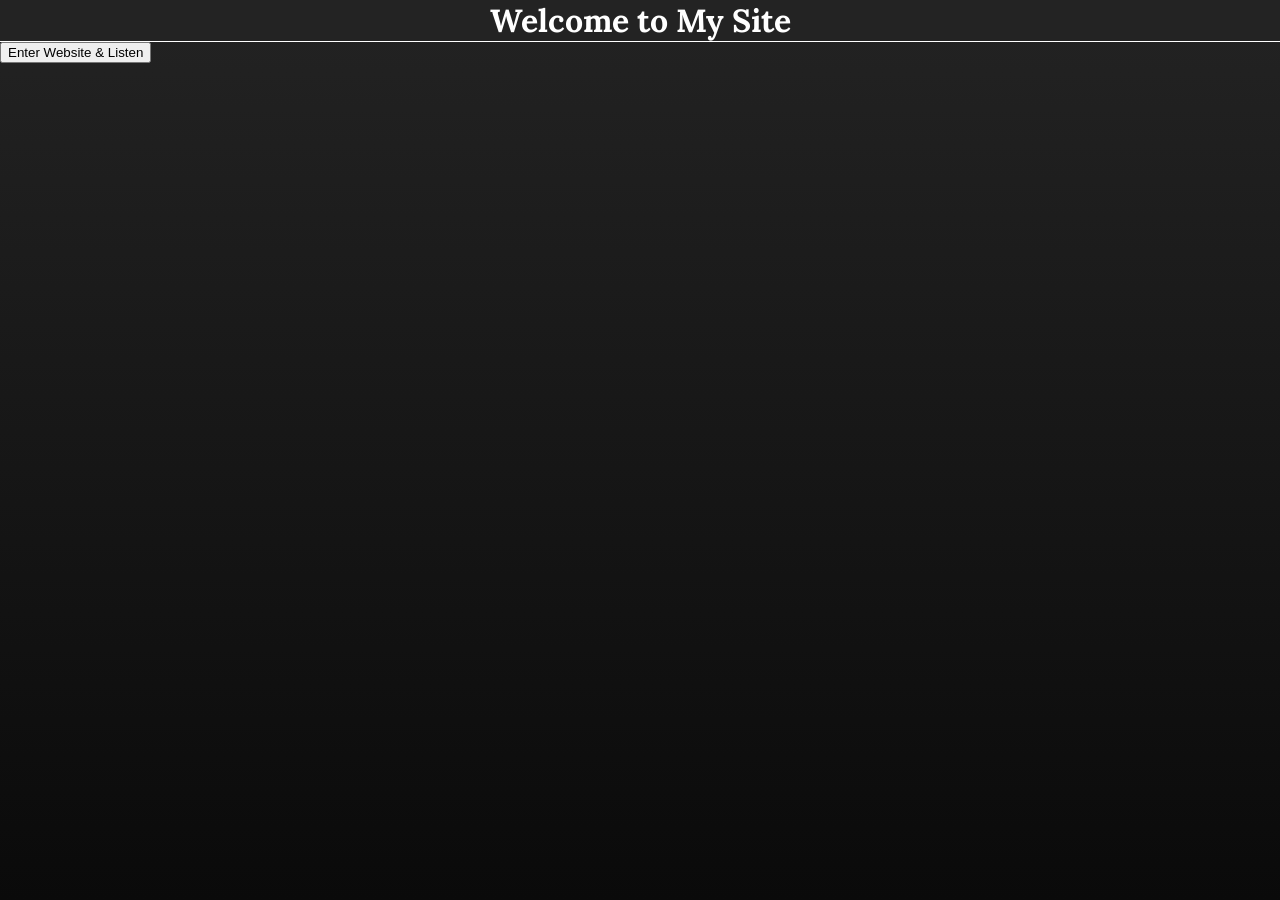
==== index.html @ ea746cff "Added the odyssey" ====
<!DOCTYPE html>
<html lang="en">
<head>
    <meta charset="UTF-8">
    <meta name="viewport" content="width=device-width, initial-scale=1.0">
    <title>Tanner's Movie Picks</title>
    <link rel="stylesheet" href="style.css">
    <link href="https://fonts.googleapis.com/css2?family=Lora:ital,wght@0,400..700;1,400..700&display=swap" rel="stylesheet">
    <link href="https://fonts.googleapis.com/css2?family=Inter:wght@300..700&display=swap" rel="stylesheet">
</head>
<body>
    <audio id="bg-music" src="bg.mp3" loop></audio>

    <div id="splash-screen">
        <h1>Welcome to My Site</h1>
        <button id="enter-btn">Enter Website & Listen</button>
    </div>

    <div id="main-content" style="display: none;">
        <h1>Tanner's Movie Picks</h1>
        <select id="sort-select" onchange="sortByYear()">
            <option value="default">Sort by Year</option>
            <option value="year">Ascending</option>
            <option value="title">Descending</option>
        </select>

        <div class="movie-card"
            data-title="Lee Cronins The Mummy"
            data-year="2026"
            data-studio="New Line Cinema"
            data-director="Lee Cronin"
            data-genre="Horror"
            data-cast="Jack Reynor, May Calamawy"
            data-rating="4">
                <img src="pictures/lee-cronins-the-mummy.jpg" alt="Lee Cronins The Mummy">
                <div class="movie-details">
                    <div class="title-row">
                        <h2>Lee Cronins The Mummy</h2>
                        <p>2026</p>
                        <p class="rating">&starf;&starf;&starf;&starf;</p>
                        <p>New Line Cinema</p>
                        <p>Lee Cronin</p>
                        <p>Horror</p>
                        <p>Jack Reynor</p>
                        <p>May Calamawy</p>
                    </div>
                    <p>It feels like a modern Hereditary, and you know me I'm a huge fan of Hereditary. I think it's A24s best movie. 
                        It is very scary, pyschologically thrilling with gore. I especially like the transferring of the bodies and the mummy. 
                        I did not like that they had to kidnap a child. It did not get 5 stars, it felt too "Evil Dead" to me. 
                        The director threw in low hanging fruit jokes.</p>
                    </div>
            </div>

            <div class="movie-card"
            data-title="The Odyssey"
            data-year="2026"
            data-studio="Syncopy"
            data-director="Christopher Nolan"
            data-genre="Adventure"
            data-cast="Jack Reynor, May Calamawy"
            data-rating="5">
                <img src="pictures/the-odyssey.jpg" alt="The Odyssey">
                <div class="movie-details">
                    <div class="title-row">
                        <h2>The Odyssey</h2>
                        <p>2026</p>
                        <p class="rating">&starf;&starf;&starf;&starf;&starf;</p>
                        <p>Syncopy</p>
                        <p>Christopher Nolan</p>
                        <p>Adventure</p>
                        <p>Matt Damon</p>
                    </div>
                </div>
            </div>
            
        </div>
    </div>

<script src="script.js"></script>
</body>
</html>
---- style.css ----
body {
    background: linear-gradient(rgb(35, 35, 35), rgb(10, 10, 10));
    background-repeat: no-repeat;
    background-attachment: fixed;
    margin: 0px;
}

h1 {
    text-align: center;
    color: white;
    font-family: "Lora", serif;
    font-weight: bold;
    position: sticky;
    top: 0;
    border-bottom-style: solid;
    border-width: 0.5px;
    margin: 0;
    background-color: rgb(35, 35, 35);
}

h2 {
    color: white;
    font-family: "Lora", serif;
    font-size: 18px;
    font-weight: 600;
}

p {
    color: rgb(210, 210, 210);
    font-family: "Inter", sans-serif;
  
}

.movie-card{
    display: grid;
    grid-template-columns: 10% minmax(0, 1fr);
    column-gap: 10px;
    border-top-style: solid;
    border-width: 0.5px;
    border-color: white;
    padding: 5px;
    padding-right: 10px;
    width: 100%;
    box-sizing: border-box;
    margin-bottom: 5px;
}

.movie-card img {
    width: 100%;
    height: auto;
    border-radius: 4px;
}

.title-row {
    display:flex;
    align-items: baseline;
    gap: 10px;
    row-gap: 0px;
    flex-wrap: wrap;
}

.title-row h2, .title-row p {
    margin: 1px;
}

select:hover {
    cursor: pointer;
}

.movie-card .rating {
    color: green !important;
    font-size: 22px;
    font-weight: bold;
}
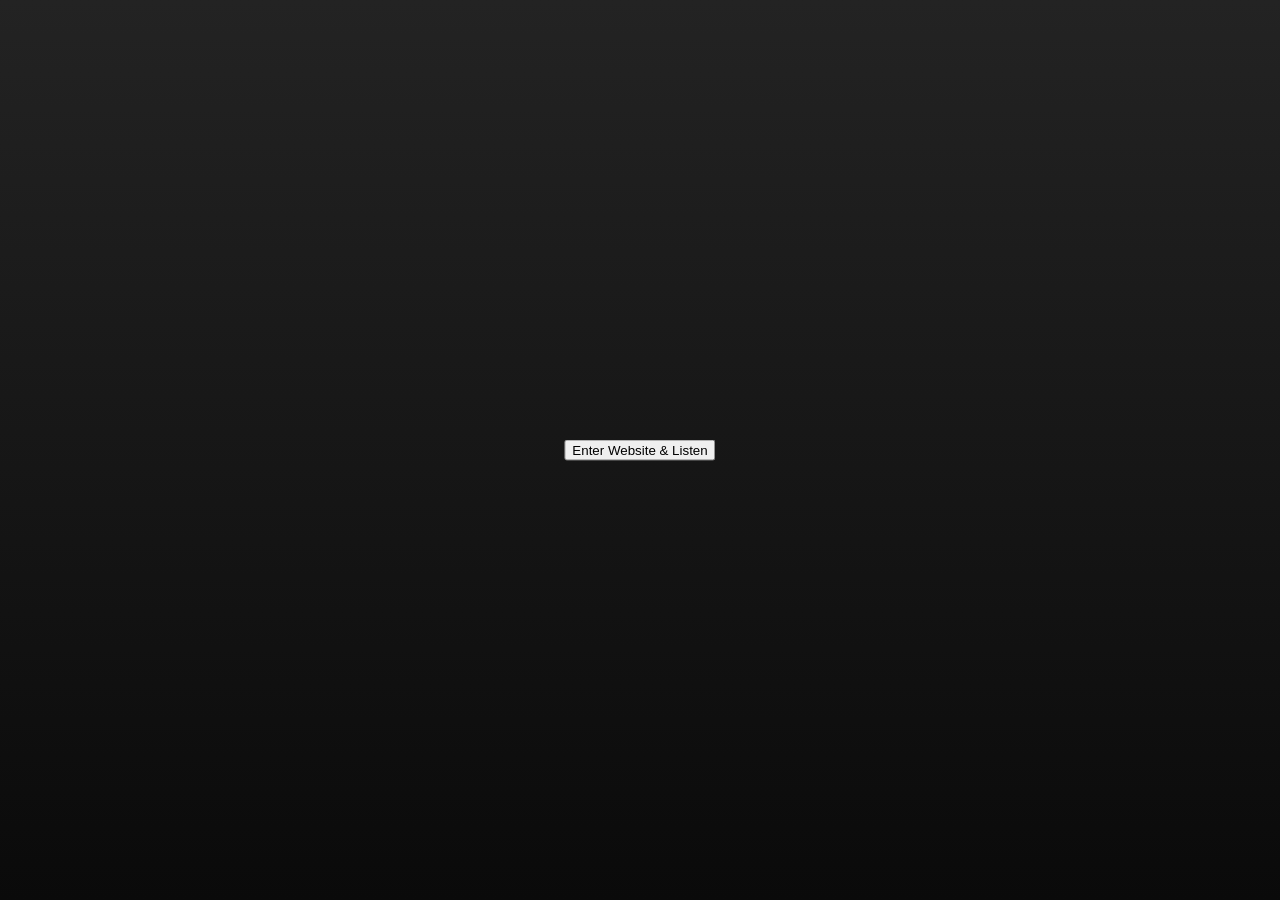
==== commit 6a9bcdc7: "Added sick into backplash background video" ====
--- a/index.html
+++ b/index.html
@@ -3,7 +3,7 @@
 <head>
     <meta charset="UTF-8">
     <meta name="viewport" content="width=device-width, initial-scale=1.0">
-    <title>Tanner's Movie Picks</title>
+    <title>Movie & TV Picks</title>
     <link rel="stylesheet" href="style.css">
     <link href="https://fonts.googleapis.com/css2?family=Lora:ital,wght@0,400..700;1,400..700&display=swap" rel="stylesheet">
     <link href="https://fonts.googleapis.com/css2?family=Inter:wght@300..700&display=swap" rel="stylesheet">
@@ -12,16 +12,21 @@
     <audio id="bg-music" src="bg.mp3" loop></audio>
 
     <div id="splash-screen">
-        <h1>Welcome to My Site</h1>
         <button id="enter-btn">Enter Website & Listen</button>
+        <video autoplay muted loop id="bg-video">
+            <source src="bg.mp4" type="video/mp4">
+        </video>
     </div>
 
     <div id="main-content" style="display: none;">
-        <h1>Tanner's Movie Picks</h1>
+        <h1>Movie & TV Picks</h1>
         <select id="sort-select" onchange="sortByYear()">
-            <option value="default">Sort by Year</option>
-            <option value="year">Ascending</option>
-            <option value="title">Descending</option>
+            <option value="title">Sort by Title</option>
+            <option value="year">Sort by Year</option>
+            <option value="rating">Sort by Rating</option>
+            <option value="producer">Sort by Producer</option>
+            <option value="genre">Sort by Genre</option>
+            <option value="cast">Sort by Cast</option>
         </select>
 
         <div class="movie-card"
@@ -42,7 +47,6 @@
                         <p>Lee Cronin</p>
                         <p>Horror</p>
                         <p>Jack Reynor</p>
-                        <p>May Calamawy</p>
                     </div>
                     <p>It feels like a modern Hereditary, and you know me I'm a huge fan of Hereditary. I think it's A24s best movie. 
                         It is very scary, pyschologically thrilling with gore. I especially like the transferring of the bodies and the mummy. 
@@ -70,7 +74,80 @@
                         <p>Adventure</p>
                         <p>Matt Damon</p>
                     </div>
+                    <p>
+
+                    </p>
                 </div>
+            </div>
+
+            <div class="movie-card"
+            data-title="Project Hail Mary"
+            data-year="2026"
+            data-studio="Amazon MGM Studios"
+            data-director="Phil Lord"
+            data-genre="Sci-Fi"
+            data-cast="Jack Reynor, May Calamawy"
+            data-rating="4">
+                <img src="pictures/project-hail-mary.jpg" alt="Project Hail Mary">
+                <div class="movie-details">
+                    <div class="title-row">
+                        <h2>Project Hail Mary</h2>
+                        <p>2026</p>
+                        <p class="rating">&starf;&starf;&starf;&starf;</p>
+                        <p>Amazon MGM Studios</p>
+                        <p>Phil Lord</p>
+                        <p>Sci-Fi</p>
+                        <p>Ryan Gosling</p>
+                    </div>
+                    <p>I enjoyed this movie. It had the right amount of comedy while still being serious. I think it tried to be scientifically accurate and nothing was particularly unrealistic, but I thought it was a little bit cheesy.</p>
+                    </div>
+            </div>
+
+            <div class="movie-card"
+            data-title="Bang My Box: The Robin Byrd Story"
+            data-year="2026"
+            data-studio="Pretty Matches Productions"
+            data-director="Jyllian Gunther"
+            data-genre="Documentary"
+            data-cast="Robin Byrd"
+            data-rating="3">
+                <img src="pictures/bang-my-box.jpg" alt="Bang My Box: The Robin Byrd Story">
+                <div class="movie-details">
+                    <div class="title-row">
+                        <h2>Bang My Box: The Robin Byrd Story</h2>
+                        <p>2026</p>
+                        <p class="rating">&starf;&starf;&starf;</p>
+                        <p>Pretty Matches Productions</p>
+                        <p>Jyllian Gunther</p>
+                        <p>Documentary</p>
+                        <p>Robin Byrd</p>
+                    </div>
+                    <p>It was ok.</p>
+                    </div>
+            </div>
+
+            <div class="movie-card"
+            data-title="The Hawk"
+            data-year="2026"
+            data-studio="Gloria Sanchez Productions"
+            data-director="Chris Henchy"
+            data-genre="Comedy"
+            data-cast="Will Ferrell"
+            data-rating="4">
+                <img src="pictures/the-hawk.jpg" alt="The Hawk">
+                <div class="movie-details">
+                    <div class="title-row">
+                        <h2>The Hawk</h2>
+                        <p>2026</p>
+                        <p class="rating">&starf;&starf;&starf;&starf;</p>
+                        <p>Gloria Sanchez Productions</p>
+                        <p>Chris Henchy</p>
+                        <p>Comedy</p>
+                        <p>Will Ferrell</p>
+                    </div>
+                    <p>Will Ferrel has still got it. The series is another great comedy golf movie, and the plot itself is engaging. 
+                        The style of humor is up to date. Does not get 5 stars because nothing was groundbreaking, just a fun, lighthearted movie.</p>
+                    </div>
             </div>
             
         </div>
--- a/style.css
+++ b/style.css
@@ -3,6 +3,21 @@
     background-repeat: no-repeat;
     background-attachment: fixed;
     margin: 0px;
+}
+
+#bg-video {
+    position: relative;
+    width: 100vw;
+    height: 100vh;
+    z-index: -1;
+    object-fit: cover;
+}
+
+#enter-btn {
+    position: absolute;
+    left: 50%;
+    top: 50%;
+    transform: translate(-50%, -50%);
 }
 
 h1 {
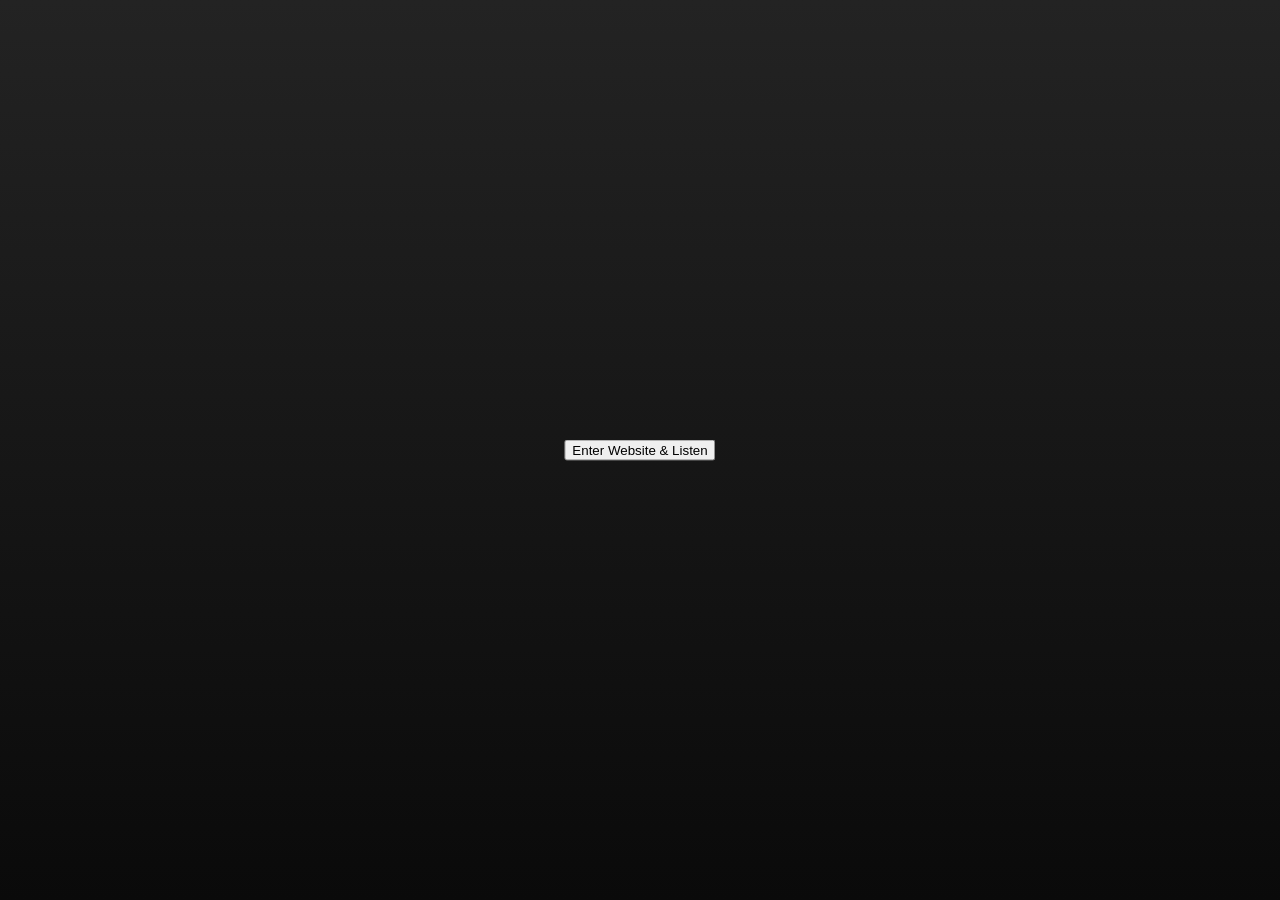
==== commit 6dda414f: "fixing bg video" ====
--- a/index.html
+++ b/index.html
@@ -13,7 +13,7 @@
 
     <div id="splash-screen">
         <button id="enter-btn">Enter Website & Listen</button>
-        <video autoplay muted loop id="bg-video">
+        <video autoplay muted loop playsinline id="bg-video">
             <source src="bg.mp4" type="video/mp4">
         </video>
     </div>
--- a/style.css
+++ b/style.css
@@ -6,9 +6,9 @@
 }
 
 #bg-video {
-    position: relative;
-    width: 100vw;
-    height: 100vh;
+    position: fixed;
+    width: 100%;
+    height: 100%;
     z-index: -1;
     object-fit: cover;
 }
